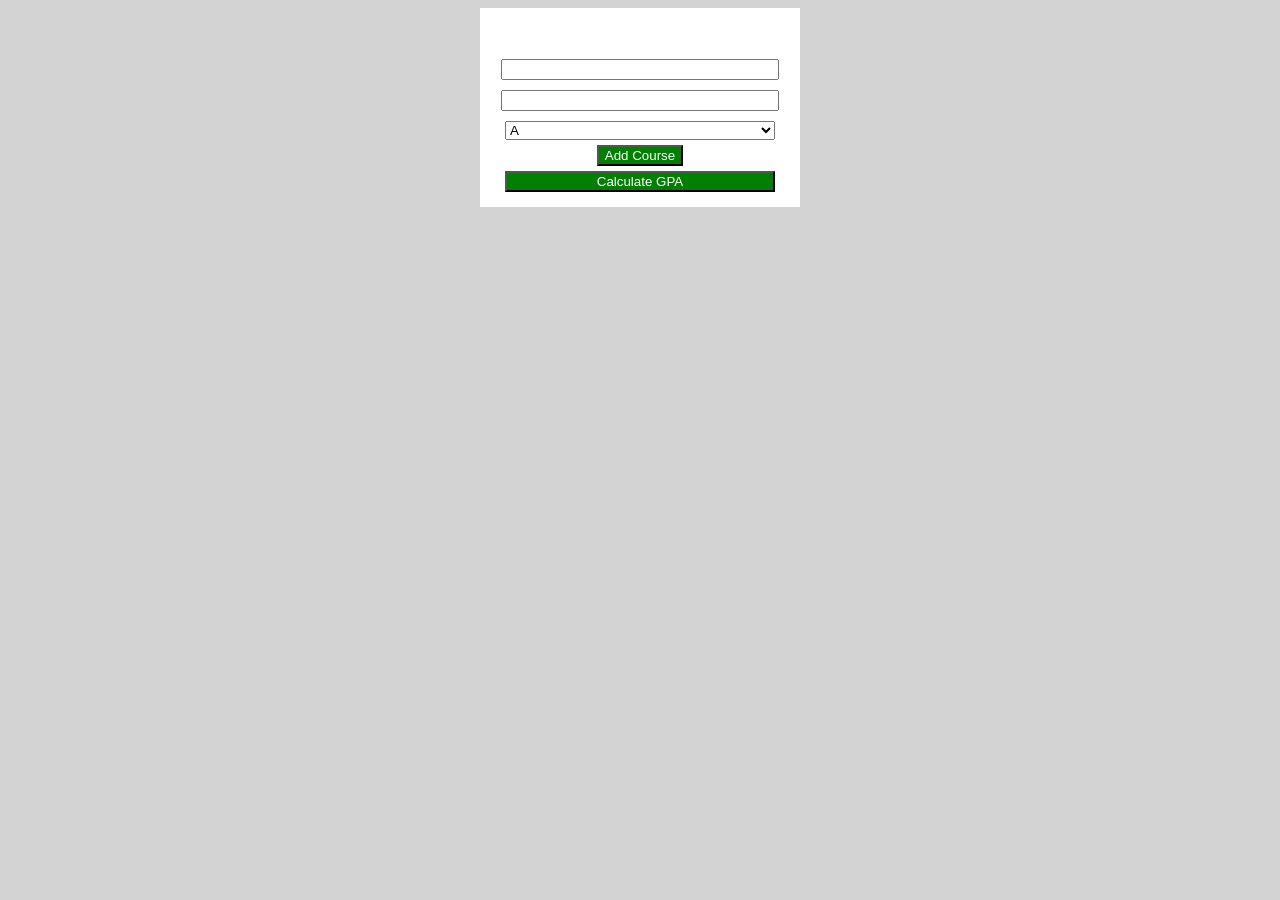
==== lab2/index.html @ 5767e808 "Rename index.php to index.html" ====
<!DOCTYPE html>
<html>
  <head>
    <title></title>
    <script src="script.js"></script>
    <link rel="stylesheet" href="style.css">
  </head>
  <body>
      <form method="post" action="calculate.php" onsubmit="return validateForm()">
<br><br>
<div id="courses">

    <input type="text" name="course[]">
    <input type="number" name="credits[]">
    <select name="grade[]">
        <option value="4">A</option>
        <option value="3">B</option>
        <option value="2">C</option>
        <option value="1">D</option>
        <option value="0">F</option>
    </select>

</div>
<button type="button" onclick="addCourse()">Add Course</button>
<input type="submit" value="Calculate GPA">
</form>
  </body>
</html>
---- lab2/style.css ----
body {
    background-color: lightgray;
    text-align: center;
}

form {
    background-color: white;
    width: 300px;
    margin: auto;
    padding: 10px;
}

input, select {
    width: 90%;
    margin: 5px;
}

button, input[type="submit"] {
    background-color: green;
    color: white;
}
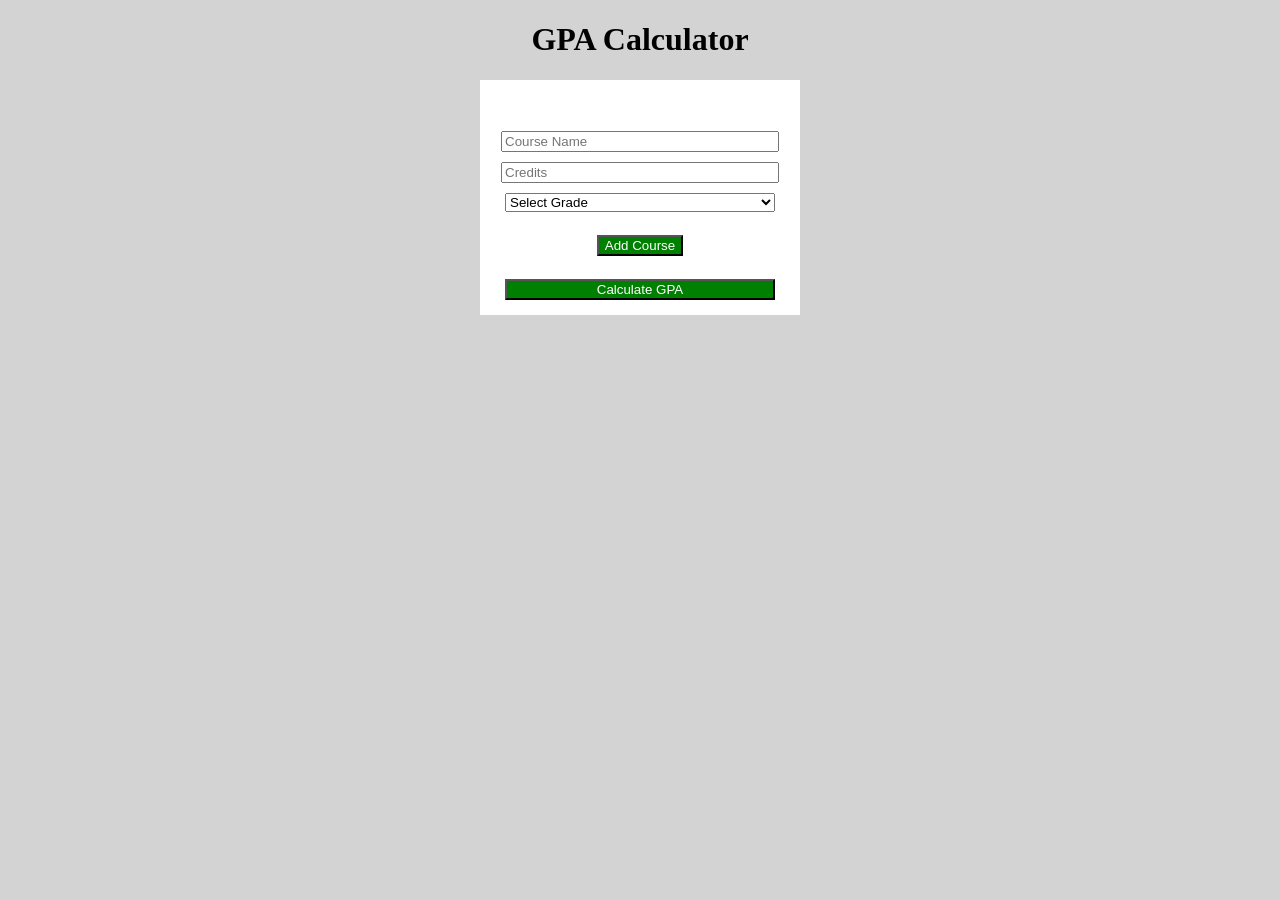
==== commit 20da42a5: "Enhance GPA Calculator form with titles and placeholders" ====
--- a/lab2/index.html
+++ b/lab2/index.html
@@ -1,18 +1,21 @@
 <!DOCTYPE html>
-<html>
+<html lang="en">
   <head>
-    <title></title>
+    <title>GPA Calculator</title>
     <script src="script.js"></script>
     <link rel="stylesheet" href="style.css">
   </head>
   <body>
+     <h1>GPA Calculator</h1>
       <form method="post" action="calculate.php" onsubmit="return validateForm()">
-<br><br>
-<div id="courses">
+      <br><br>
+      <div id="courses">
 
-    <input type="text" name="course[]">
-    <input type="number" name="credits[]">
+    <input type="text" name="course[]" placeholder="Course Name">
+    <input type="number" name="credits[]" placeholder="Credits" min="1" max="5">
+
     <select name="grade[]">
+        <option value="">Select Grade</option>
         <option value="4">A</option>
         <option value="3">B</option>
         <option value="2">C</option>
@@ -20,9 +23,13 @@
         <option value="0">F</option>
     </select>
 
+    <br><br>
+
 </div>
 <button type="button" onclick="addCourse()">Add Course</button>
+<br><br>
 <input type="submit" value="Calculate GPA">
 </form>
   </body>
 </html>
+
